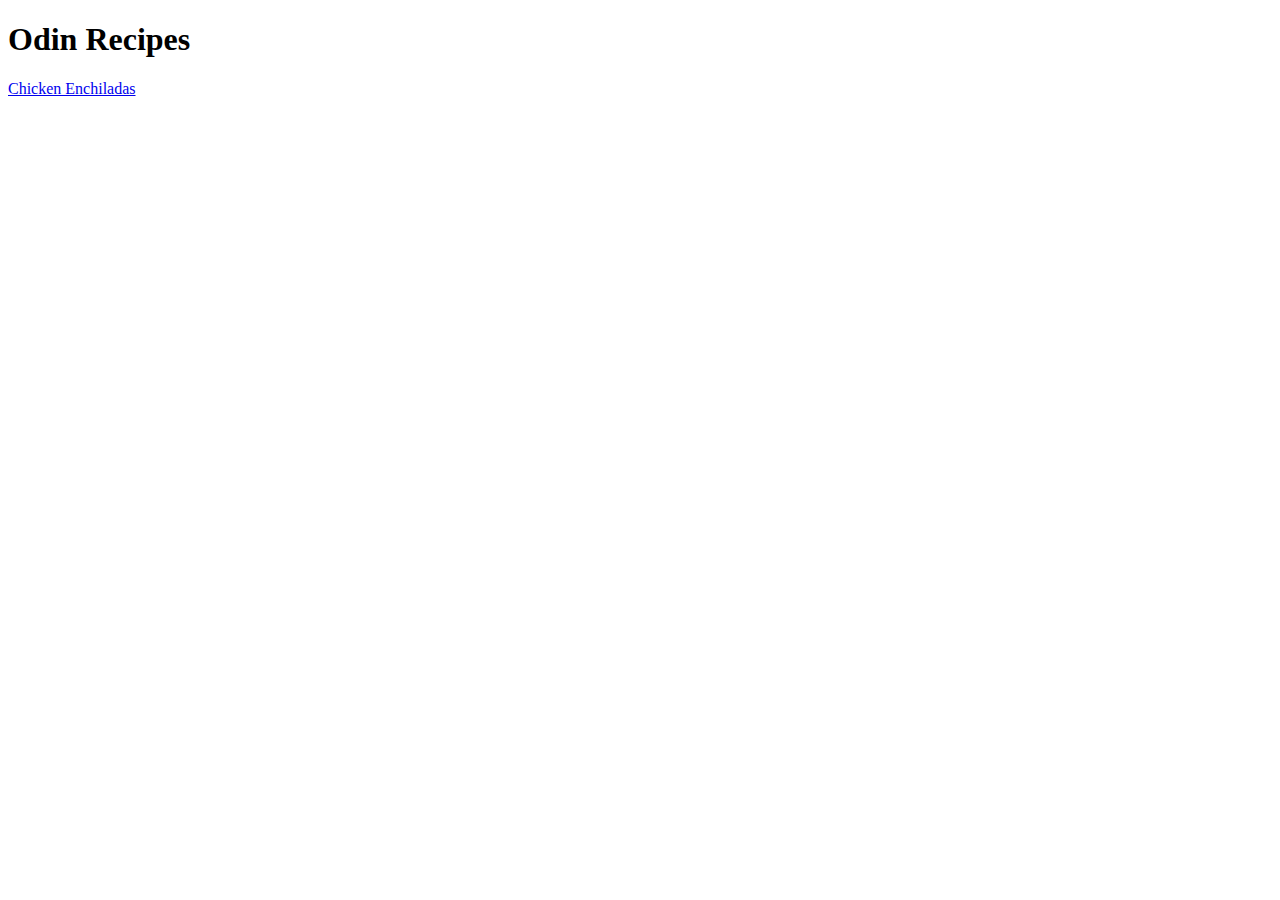
==== index.html @ 8ed8e3ad "Added file directories and enchilada recipe" ====
<!DOCTYPE html>
<html lang="en">
    <head>
        <meta charset="utf-8">
        <title>Recipes</title>
    </head>
    <body>
        <h1>Odin Recipes</h1>
        <a href="recipes/enchiladas.html" target="_blank" rel="noopener noreferrer">Chicken Enchiladas</a>
    </body>
</html>
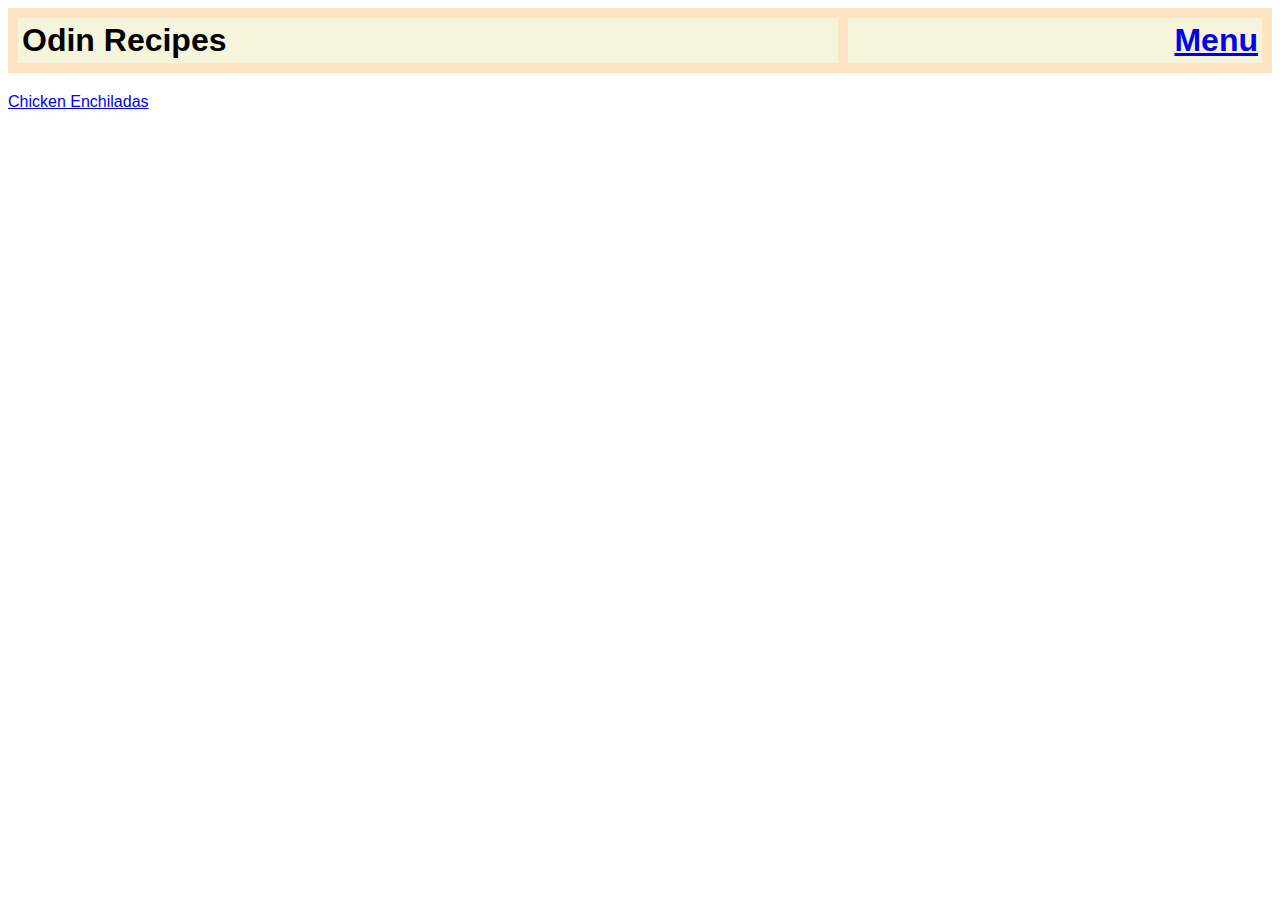
==== commit 5a591cc1: "odin project tests" ====
--- a/index.html
+++ b/index.html
@@ -3,9 +3,14 @@
     <head>
         <meta charset="utf-8">
         <title>Recipes</title>
+        <link rel="stylesheet" href="styles.css" />
     </head>
     <body>
-        <h1>Odin Recipes</h1>
-        <a href="recipes/enchiladas.html" target="_blank" rel="noopener noreferrer">Chicken Enchiladas</a>
+        <div class="flex-header">
+            <h1 class="flex-title" id="title">Odin Recipes</h1>
+            <h1 class="flex-title" id="menu"><a href="index.html" rel="noopener noreferrer">Menu</a></h1>
+        </div>
+        <div class="gap"></div>
+        <a href="recipes/enchiladas.html" rel="noopener noreferrer">Chicken Enchiladas</a>
     </body>
 </html>--- a/styles.css
+++ b/styles.css
@@ -0,0 +1,47 @@
+* {
+    font-family: "Trebuchet MS", Arial, sans-serif;
+}
+body {
+    font-size: medium;
+}
+
+.header {
+    height: 200px;
+    width: auto;
+}
+
+.recipe-header {
+    display: flex;
+    margin: 10px;
+}
+
+.desc {
+    flex: 1;
+    margin-left: 20px;
+}
+
+.flex-header {
+    display:flex;
+    background-color: bisque;
+    gap: 5px;
+}
+
+.flex-title {
+    flex: 1;
+    background-color: beige;
+    padding: 4px;
+    margin: 10px;
+}
+
+#title {
+    flex: 2;
+}
+
+#menu {
+    text-align: right;
+    margin-left: -5px;
+}
+
+.gap {
+    margin: 20px;
+}